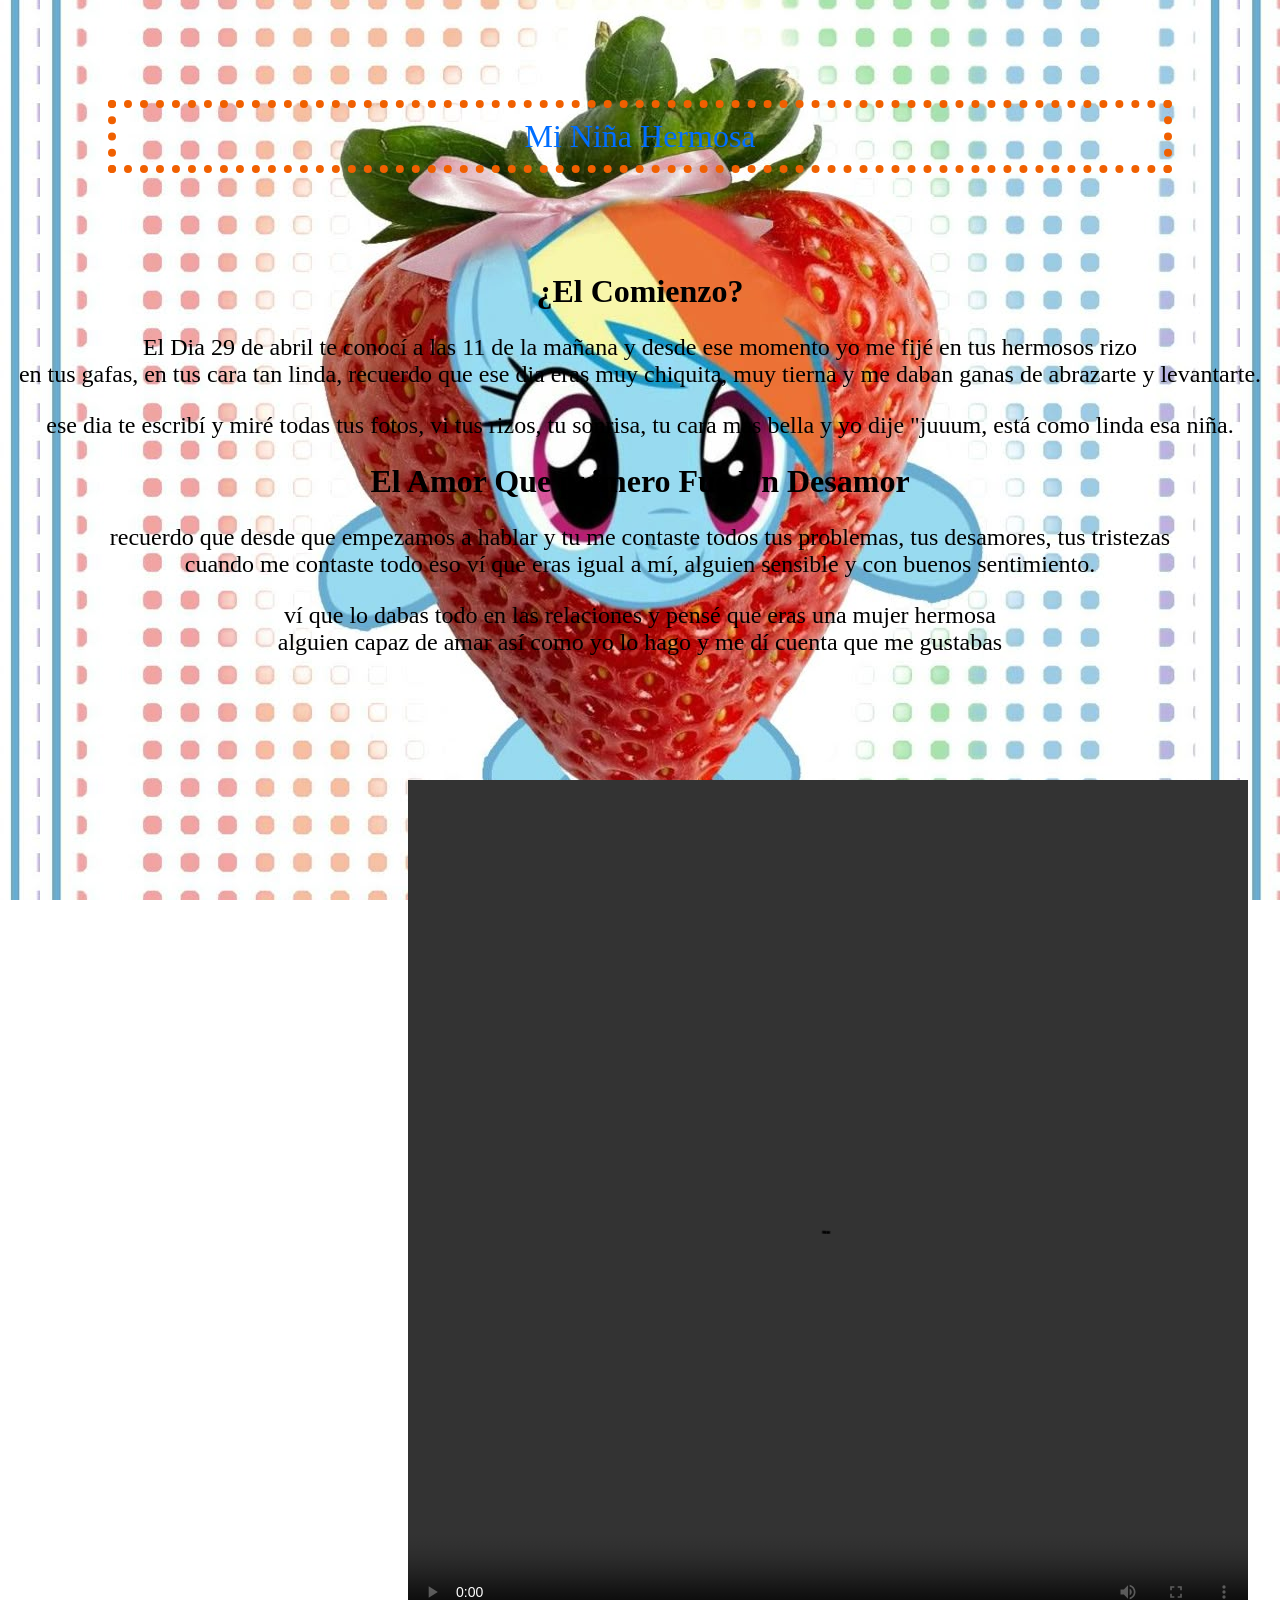
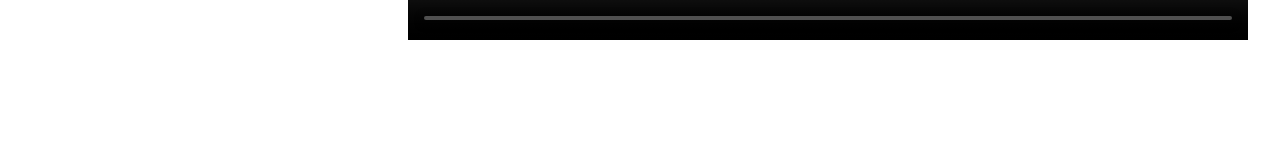
==== index.html @ 20f81b0d "para el pages" ====
<!DOCTYPE html>
<html lang="es">
<head>
    <link rel="stylesheet" href="backend.css">
    <meta charset="UTF-8">
    <meta name="viewport" content="width=device-width, initial-scale=1.0">
    <title>JACK+ISA</title>
</head>

<header>
    <span style="color: rgb(0, 110, 255);"> Mi Niña Hermosa</span>
</header>
<body>

    
<h1 style="text-align: center;">¿El Comienzo?</h1>
<p style="text-align: center;">El Dia 29 de abril te conocí a las 11 de la mañana y desde ese momento yo me fijé en tus hermosos rizo
    <br>en tus gafas, en tus cara tan linda, recuerdo que ese dia eras muy chiquita, muy tierna y me daban ganas de abrazarte y levantarte.</br>
</p>

<p style="text-align: center;">ese dia te escribí y miré todas tus fotos, vi tus rizos, tu sonrisa, tu cara mas bella y yo dije "juuum, está como linda esa niña.</p>

<h1 style="text-align: center;"> El Amor Que primero Fue Un Desamor</h1>
<p style="text-align: center;">recuerdo que desde que empezamos a hablar y tu me contaste todos tus problemas, tus desamores, tus tristezas 
    <br>cuando me contaste todo eso ví que eras igual a mí, alguien sensible y con buenos sentimiento.</br>
</p>

<p style="text-align: center;">ví que lo dabas todo en las relaciones y pensé que eras una mujer hermosa
    <br>alguien capaz de amar así como yo lo hago y me dí cuenta que me gustabas </br>
</p>

<video id="isa" controls width="840" height="860" >
    <source src="imagenes/lv_7632355412330794256_20260511123818.mp4" type="video/mp4">
</video>

</body>
</html>
---- backend.css ----
header
{
    border: 6pt;
    border-style: dotted;
    border-color: rgb(240, 96, 0);
    margin: 100px 100px 100px 100px;
    padding: 10px;
    text-align: center;
    font-size: xx-large;
}

body
{
    background-image: url(imagenes/rainbow.jpg);
    background-position: center center;
    background-attachment: fixed;
}

#isa
{
    margin: 100px 100px 100px 400px;;
}

p
{
    font-size: x-large;
}
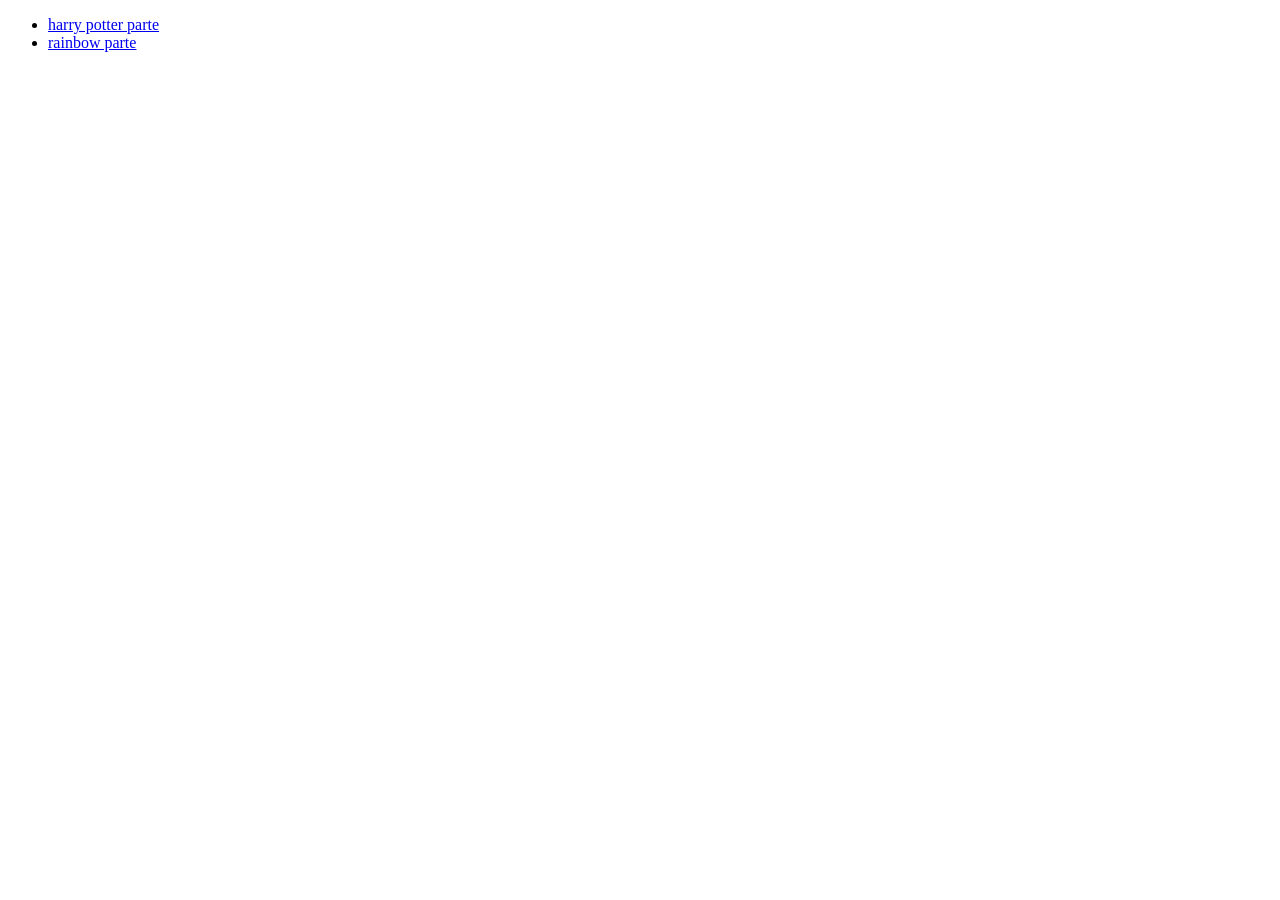
==== commit 3fb36d25: "ayuda" ====
--- a/index.html
+++ b/index.html
@@ -1,37 +1,14 @@
 <!DOCTYPE html>
 <html lang="es">
 <head>
-    <link rel="stylesheet" href="backend.css">
     <meta charset="UTF-8">
     <meta name="viewport" content="width=device-width, initial-scale=1.0">
-    <title>JACK+ISA</title>
+    <title>portal</title>
 </head>
-
-<header>
-    <span style="color: rgb(0, 110, 255);"> Mi Niña Hermosa</span>
-</header>
 <body>
-
-    
-<h1 style="text-align: center;">¿El Comienzo?</h1>
-<p style="text-align: center;">El Dia 29 de abril te conocí a las 11 de la mañana y desde ese momento yo me fijé en tus hermosos rizo
-    <br>en tus gafas, en tus cara tan linda, recuerdo que ese dia eras muy chiquita, muy tierna y me daban ganas de abrazarte y levantarte.</br>
-</p>
-
-<p style="text-align: center;">ese dia te escribí y miré todas tus fotos, vi tus rizos, tu sonrisa, tu cara mas bella y yo dije "juuum, está como linda esa niña.</p>
-
-<h1 style="text-align: center;"> El Amor Que primero Fue Un Desamor</h1>
-<p style="text-align: center;">recuerdo que desde que empezamos a hablar y tu me contaste todos tus problemas, tus desamores, tus tristezas 
-    <br>cuando me contaste todo eso ví que eras igual a mí, alguien sensible y con buenos sentimiento.</br>
-</p>
-
-<p style="text-align: center;">ví que lo dabas todo en las relaciones y pensé que eras una mujer hermosa
-    <br>alguien capaz de amar así como yo lo hago y me dí cuenta que me gustabas </br>
-</p>
-
-<video id="isa" controls width="840" height="860" >
-    <source src="imagenes/lv_7632355412330794256_20260511123818.mp4" type="video/mp4">
-</video>
-
+    <ul>
+        <li><a href="harrypotter/index.html">harry potter parte</a></li>
+        <li><a href="rainBow/index.html">rainbow parte</a></li>
+    </ul>
 </body>
 </html>
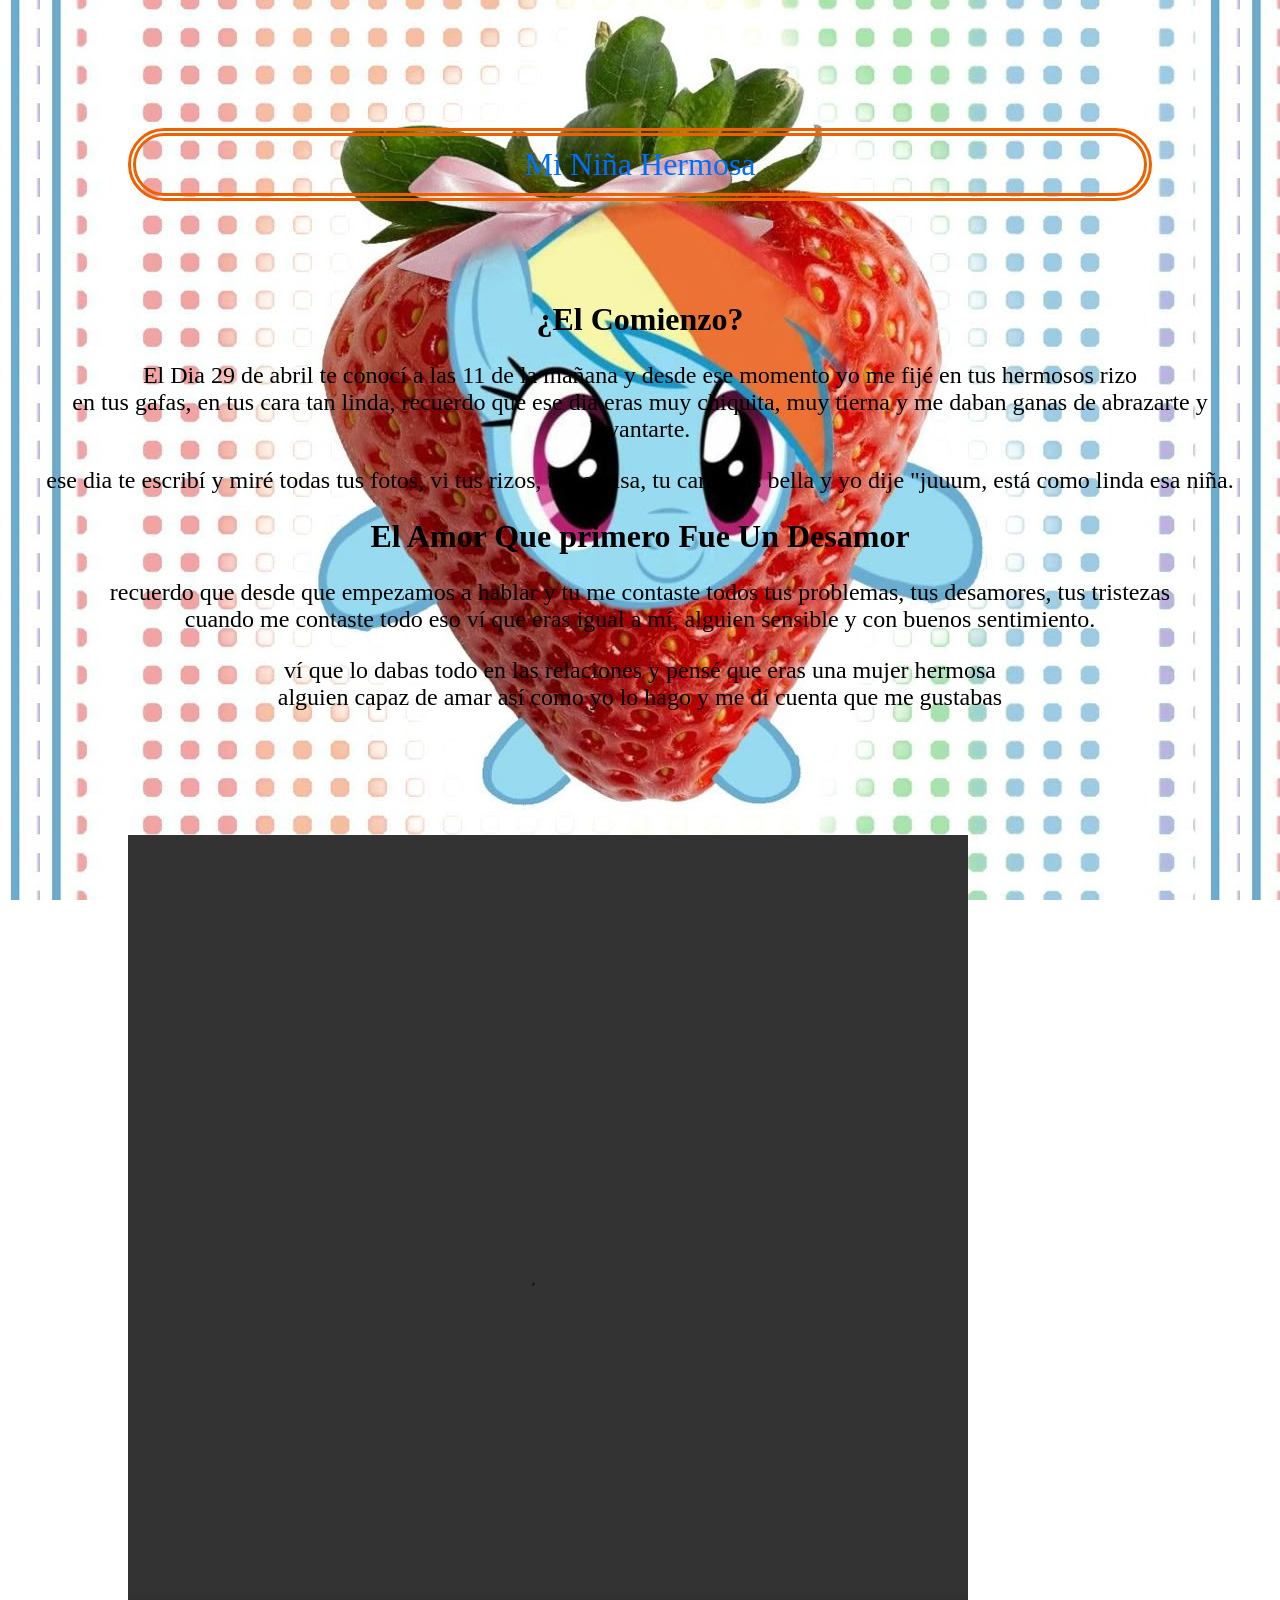
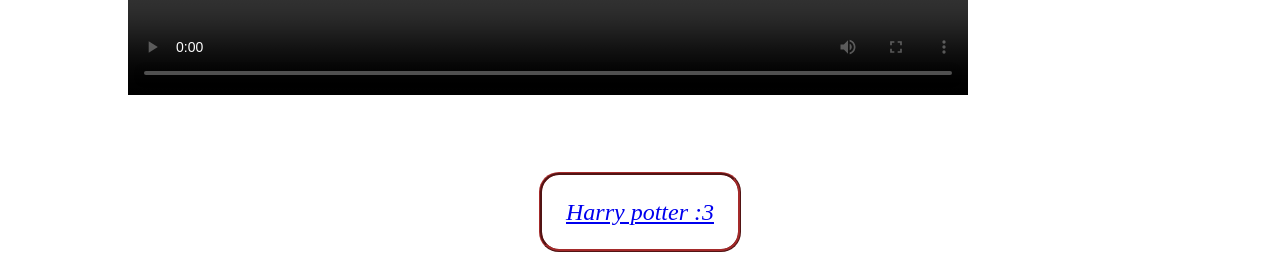
==== commit 47be5694: "eliminar las carpetas extras, el portal y subirlo a git" ====
--- a/index.html
+++ b/index.html
@@ -1,14 +1,42 @@
 <!DOCTYPE html>
 <html lang="es">
 <head>
+    <link rel="stylesheet" href="backend.css">
     <meta charset="UTF-8">
     <meta name="viewport" content="width=device-width, initial-scale=1.0">
-    <title>portal</title>
+    <title>JACK+ISA</title>
 </head>
+
+<header>
+    <span style="color: rgb(0, 110, 255);"> Mi Niña Hermosa</span>
+</header>
 <body>
-    <ul>
-        <li><a href="harrypotter/index.html">harry potter parte</a></li>
-        <li><a href="rainBow/index.html">rainbow parte</a></li>
-    </ul>
+
+    
+<h1 style="text-align: center;">¿El Comienzo?</h1>
+<p style="text-align: center;">El Dia 29 de abril te conocí a las 11 de la mañana y desde ese momento yo me fijé en tus hermosos rizo
+    <br>en tus gafas, en tus cara tan linda, recuerdo que ese dia eras muy chiquita, muy tierna y me daban ganas de abrazarte y levantarte.</br>
+</p>
+
+<p style="text-align: center;">ese dia te escribí y miré todas tus fotos, vi tus rizos, tu sonrisa, tu cara mas bella y yo dije "juuum, está como linda esa niña.</p>
+
+<h1 style="text-align: center;"> El Amor Que primero Fue Un Desamor</h1>
+<p style="text-align: center;">recuerdo que desde que empezamos a hablar y tu me contaste todos tus problemas, tus desamores, tus tristezas 
+    <br>cuando me contaste todo eso ví que eras igual a mí, alguien sensible y con buenos sentimiento.</br>
+</p>
+
+<p style="text-align: center;">ví que lo dabas todo en las relaciones y pensé que eras una mujer hermosa
+    <br>alguien capaz de amar así como yo lo hago y me dí cuenta que me gustabas </br>
+</p>
+
+
+<video id="isa" controls width="840" height="860" >
+    <source src="imagenes/lv_7632355412330794256_20260511123818.mp4" type="video/mp4">
+</video> 
+
+<div id="enlace">
+<a id="harry" href="index-h.html">Harry potter :3</a>
+</div>
+
 </body>
 </html>
--- a/backend.css
+++ b/backend.css
@@ -0,0 +1,63 @@
+header
+{
+    border-radius: 120px;
+    border: 6pt;
+    border-style: double;
+    border-color: rgb(240, 96, 0);
+    margin: 100px 100px 100px 100px;
+    padding: 10px;
+    text-align: center;
+    font-size: xx-large;
+}
+
+body
+{
+    font-size: 14px;
+    padding: 10px;
+    background-image: url(imagenes/rainbow.jpg);
+    background-position: center center;
+    background-attachment: fixed;
+}
+
+#isa
+{
+    margin: 100px 100px 100px 100px;;
+}
+
+p
+{
+    font-size: x-large;
+}
+
+#enlace
+{
+    text-align: center;
+}
+
+#harry
+{
+    font-size: x-large;
+    font-style: oblique;
+    border-color: brown;
+    border-style: ridge;
+    border-radius: 20px;
+    padding: 2%;
+}
+
+@media (min-width: 768px)
+{
+    body
+    {
+        font-size: 16px;
+        padding: 20px;
+    }
+}
+
+@media (min-width: 1024px)
+{
+    .contenedor
+    {
+        max-width: 1200px;
+        margin: 0 auto;
+    }
+}
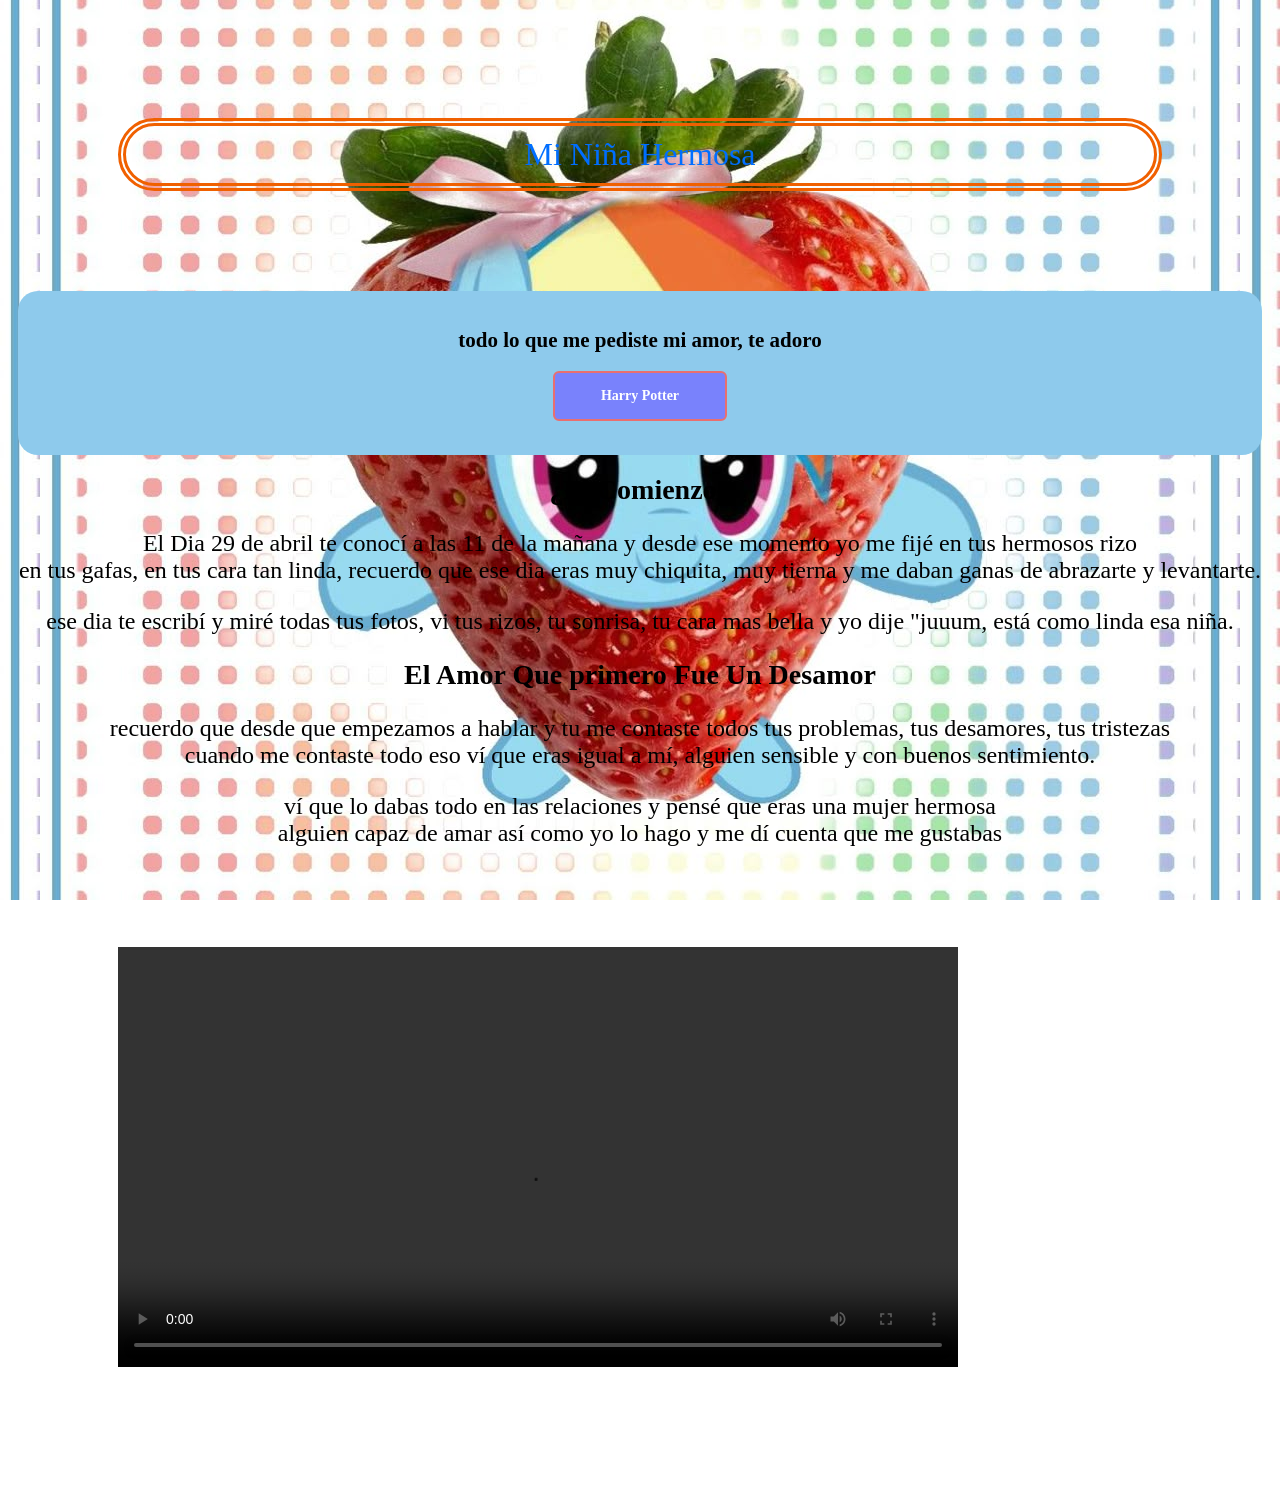
==== commit 61947e11: "mejoras generales" ====
--- a/index.html
+++ b/index.html
@@ -11,6 +11,13 @@
     <span style="color: rgb(0, 110, 255);"> Mi Niña Hermosa</span>
 </header>
 <body>
+
+    <nav class="menu-proyectos">
+        <h2>todo lo que me pediste mi amor, te adoro</h2>
+        <ul>
+            <li><a href="index-h.html"> Harry Potter</a></li>
+        </ul>
+    </nav>
 
     
 <h1 style="text-align: center;">¿El Comienzo?</h1>
@@ -34,9 +41,5 @@
     <source src="imagenes/lv_7632355412330794256_20260511123818.mp4" type="video/mp4">
 </video> 
 
-<div id="enlace">
-<a id="harry" href="index-h.html">Harry potter :3</a>
-</div>
-
 </body>
 </html>
--- a/backend.css
+++ b/backend.css
@@ -44,20 +44,83 @@
     padding: 2%;
 }
 
-@media (min-width: 768px)
+video
 {
-    body
+    max-width: 100%; /* El video nunca será más grande que la pantalla del celular */
+    height: auto;     /* Mantiene la proporción para que no se estire feo */
+    display: block;
+    margin: 0 auto;   /* Opcional: lo centra en la pantalla */
+}
+
+
+/* Estilos normales para computadora van aquí arriba */
+
+/* --- Estilos para Celulares --- */
+@media (max-width: 768px)
+{
+body
     {
-        font-size: 16px;
-        padding: 20px;
+        font-size: 16px; /* Ajusta el texto para que sea legible */
+    }
+
+    /* Si tenías elementos en columnas (uno al lado del otro), 
+        aquí puedes hacer que se pongan uno abajo del otro */
+    .contenedor-principal
+    {
+        flex-direction: column; 
+        width: 100%; /* Que ocupe todo el ancho de la pantalla */
     }
 }
 
-@media (min-width: 1024px)
+/* Contenedor principal del menú */
+.menu-proyectos
 {
-    .contenedor
-    {
-        max-width: 1200px;
-        margin: 0 auto;
-    }
+    background-color: #8ecaec;
+    padding: 20px;
+    text-align: center;
+    border-radius: 20px;
+    font-family: cursive;
+}
+
+/* La magia de las columnas ocurre aquí */
+.menu-proyectos ul
+{
+    list-style: none;     /* Quita los puntitos de la lista */
+    padding: 0;
+    display: flex;        /* Activa el modo Flexbox */
+    flex-wrap: wrap;      /* Si no caben en la pantalla, saltan a la siguiente línea */
+    justify-content: center; /* Centra las columnas */
+    gap: 20px;            /* Separa las columnas entre sí */
+}
+
+/* Estilo para cada columna de proyecto */
+.menu-proyectos li
+{
+    background-color: #7982fc;
+    border: 2px solid #e96f6f;
+    border-radius: 6px;
+    padding: 15px 25px;
+    min-width: 120px;     /* Ancho mínimo para que parezcan columnas */
+    transition: transform 0.2s; /* Efecto suave al pasar el mouse */
+}
+
+/* Estilo para los enlaces (los links) */
+.menu-proyectos a
+{
+    text-decoration: none; /* Quita la línea de abajo del link */
+    color: #ffffff;
+    font-weight: bold;
+    display: block;        /* Hace que todo el recuadro sea clickeable */
+}
+
+/* Efecto visual cuando pasas el mouse por encima (Hover) */
+.menu-proyectos li:hover
+{
+    background-color: #e4a5a5;
+    transform: translateY(-10px); /* Sube un poquito la columna */
+}
+
+.menu-proyectos li:hover a
+{
+    color: #000000; /* El texto se vuelve blanco al pasar el mouse */
 }
